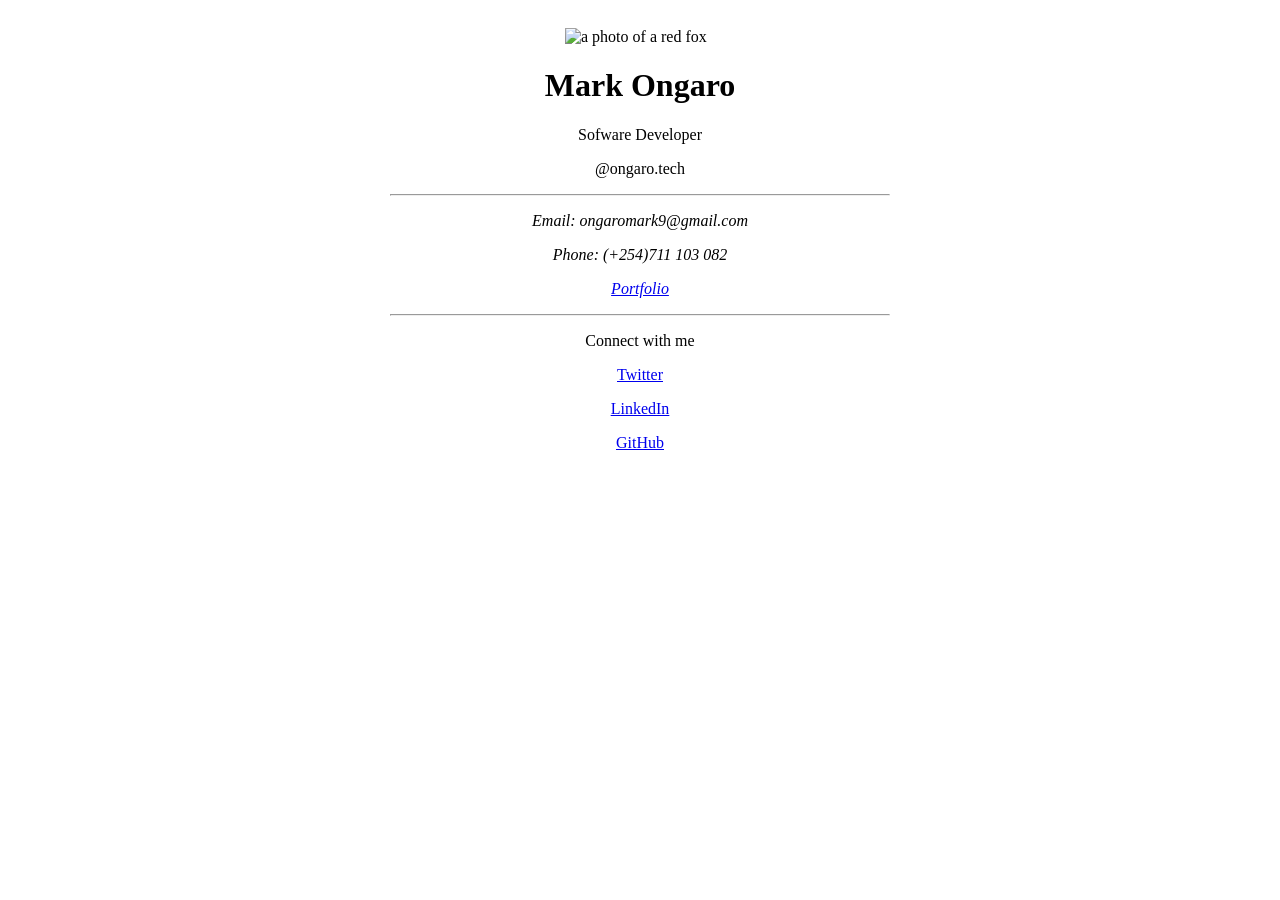
==== BusinessCard/index.html @ b71bfd32 "initial commit" ====
<!DOCTYPE html>
<html lang="en">
  <head>
    <meta charset="UTF-8"/>
    <meta name="viewport" content="width=device-width, initial-scale, 1.0"/>
    <title>Business Card</title>
    <link href="./styles.css" rel="stylesheet"/>
  </head>
  
  <body>
    <div class="card">
      <header>
        <img alt="a photo of a red fox" src="./assets/imgs/red-fox.jpg"/>
        <h1>Mark Ongaro</h1>
        <p>Sofware Developer</p>
        <p>@ongaro.tech</p>
        <hr/>
      </header>
      <main>
        <address>
          <p>Email: ongaromark9@gmail.com</p>
          <p>Phone: (+254)711 103 082</p>
          <p>
            <a href="#">Portfolio</a>
          </p>
        </address>
        <hr/>
      </main>
      <footer class="footer">
        <p class="footer-intro">Connect with me</p>
        <p><a href="https://twitter.com/ongarro">Twitter</a></p>
        <p><a href="https://linkedin.com/mark-ongaro">LinkedIn</a></p>
        <p><a href="https://github.com/markongaro">GitHub</a></p>
      </footer>
    </div>
  </body>

</html>
---- BusinessCard/styles.css ----
body {
    
}

.card {
    margin-left: auto;
    margin-right: auto;
    max-width: 500px;
    padding: 20px;

}


img {
    display: block;
    width: 150px;
    height: auto;
    margin-left: auto;
    margin-right: auto;
}

h1, h2, p {
    text-align: center;
}
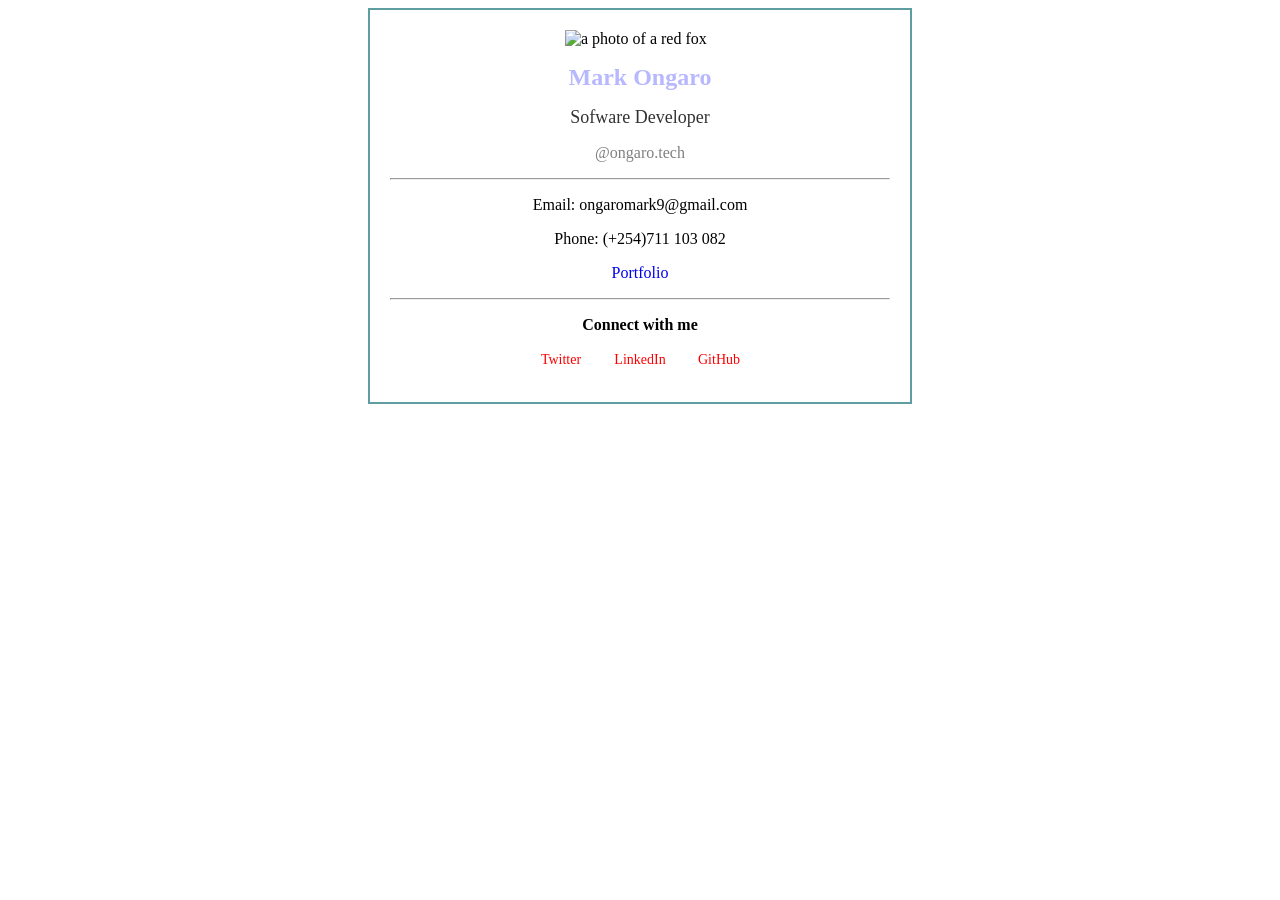
==== commit 0274464c: "updated" ====
--- a/BusinessCard/index.html
+++ b/BusinessCard/index.html
@@ -8,12 +8,12 @@
   </head>
   
   <body>
-    <div class="card">
+    <div class="business-card">
       <header>
         <img alt="a photo of a red fox" src="./assets/imgs/red-fox.jpg"/>
         <h1>Mark Ongaro</h1>
-        <p>Sofware Developer</p>
-        <p>@ongaro.tech</p>
+        <h2>Sofware Developer</h2>
+        <p class="portfolio-link">@ongaro.tech</p>
         <hr/>
       </header>
       <main>
@@ -27,10 +27,10 @@
         <hr/>
       </main>
       <footer class="footer">
-        <p class="footer-intro">Connect with me</p>
-        <p><a href="https://twitter.com/ongarro">Twitter</a></p>
-        <p><a href="https://linkedin.com/mark-ongaro">LinkedIn</a></p>
-        <p><a href="https://github.com/markongaro">GitHub</a></p>
+        <p class="connect">Connect with me</p>
+        <p class="social"><a href="https://twitter.com/ongarro">Twitter</a></p>
+        <p class="social"><a href="https://linkedin.com/mark-ongaro">LinkedIn</a></p>
+        <p class="social"><a href="https://github.com/markongaro">GitHub</a></p>
       </footer>
     </div>
   </body>
--- a/BusinessCard/styles.css
+++ b/BusinessCard/styles.css
@@ -1,12 +1,20 @@
-body {
-    
+@font-face {
+    font-family: 'Montserrat';
+    src: url('./assets/fonts/Montserrat/Montserrat-VariableFont_wght.ttf') format('truetype');
 }
 
-.card {
+body {
+    font-family: 'Montserrat';
+    font-weight: 400;
+}
+
+
+.business-card {
     margin-left: auto;
     margin-right: auto;
     max-width: 500px;
     padding: 20px;
+    border: 2px solid #5F9EA0;
 
 }
 
@@ -22,3 +30,54 @@
 h1, h2, p {
     text-align: center;
 }
+
+h1 {
+    color: #B8B8FF;
+    font-size: 24px;
+    font-weight: 600;
+}
+
+h2 {
+    color: #333333;
+    font-size: 18px;
+    font-weight: 400;
+}
+
+.portfolio-link {
+    color: #808080;
+}
+
+a {
+    text-decoration: none;
+}
+
+address {
+    font-style: normal;
+}
+
+.connect {
+    font-weight: 600;
+}
+
+.footer {
+    text-align: center;
+}
+
+.social {
+    display: inline-block;
+    width: 15%;
+    font-size: 14px;
+    margin-top: 0;
+}
+
+.social a {
+    color: red;
+}
+
+.social a:hover {
+    color: blue;;
+}
+
+.social a:visited {
+    color: #5F9EA0;
+}
